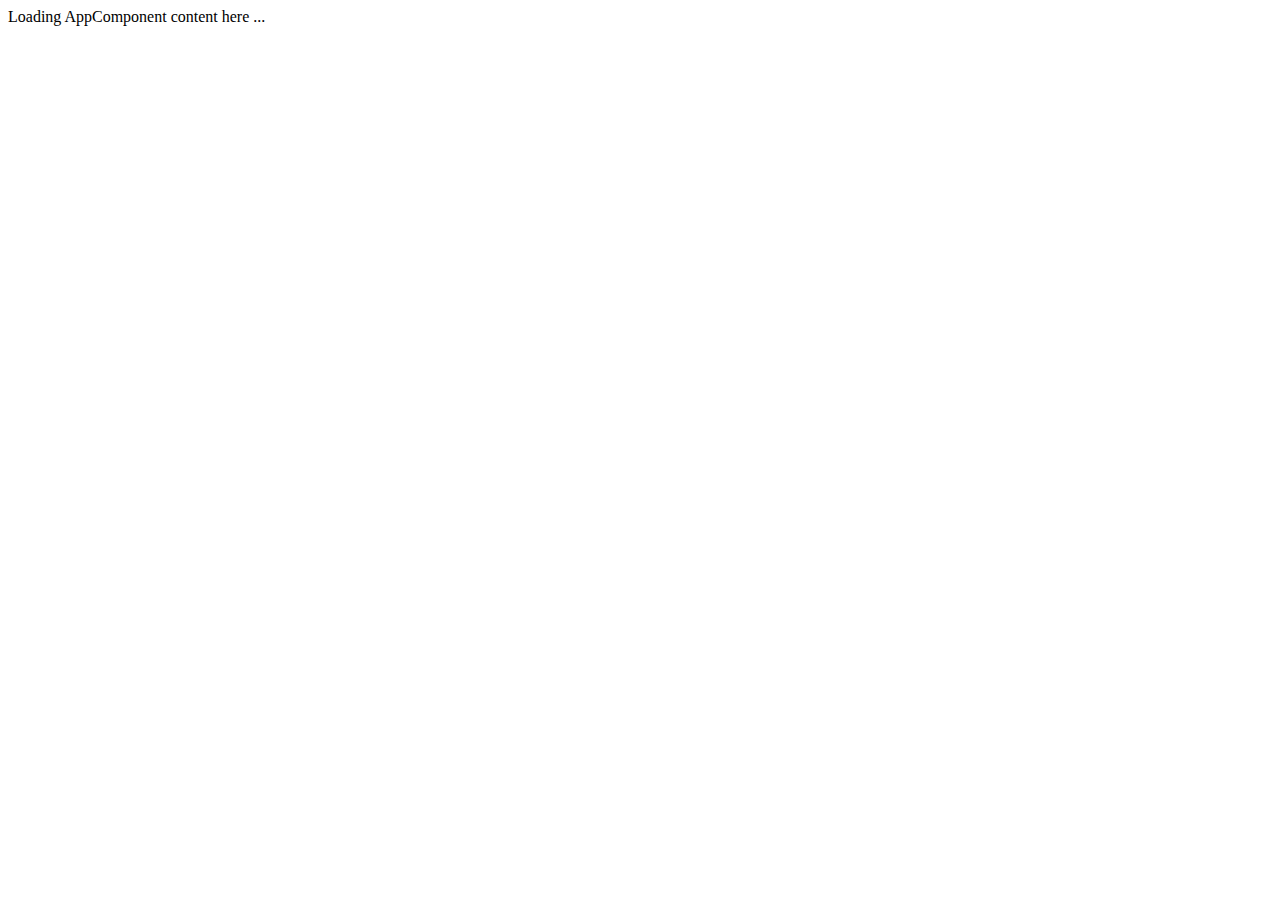
==== src/index.html @ b4df95f4 "Initial commit" ====
<!DOCTYPE html>
<html>
  <head>
    <title>This is JAURA here</title>
    <meta charset="UTF-8">
    <meta name="viewport" content="width=device-width, initial-scale=1">
    <base href="/">
    <!-- Latest compiled and minified CSS -->

    <!-- Polyfill(s) for older browsers -->
    <script src="node_modules/core-js/client/shim.min.js"></script>
    <link href="styles.css" rel="stylesheet">
    <script src="node_modules/zone.js/dist/zone.js"></script>
    <script src="node_modules/systemjs/dist/system.src.js"></script>
    <link href="https://maxcdn.bootstrapcdn.com/bootstrap/3.3.6/css/bootstrap.min.css" rel="stylesheet" integrity="sha384-1q8mTJOASx8j1Au+a5WDVnPi2lkFfwwEAa8hDDdjZlpLegxhjVME1fgjWPGmkzs7" crossorigin="anonymous">
    <script src="systemjs.config.js"></script>
    <script>
      System.import('main.js').catch(function(err){ console.error(err); });
    </script>
  </head>

  <body>
    <my-app>Loading AppComponent content here ...</my-app>
  </body>
</html>
---- src/styles.css ----
@import url("http://fonts.googleapis.com/css?family=Lato:100,300,400,700,900,400italic");
    @import url("//netdna.bootstrapcdn.com/font-awesome/4.1.0/css/font-awesome.css");
    body {
		padding: 60px 0px;
		background-color: rgb(220, 220, 220);
	}

    .event-list {
		list-style: none;
		font-family: 'Lato', sans-serif;
		margin: 0px;
		padding: 0px;
	}
	.event-list > li {
		background-color: rgb(255, 255, 255);
		box-shadow: 0px 0px 5px rgb(51, 51, 51);
		box-shadow: 0px 0px 5px rgba(51, 51, 51, 0.7);
		padding: 0px;
		margin: 0px 0px 20px;
	}
  .credits{
    background-color: rgb(245, 245, 245);
    color: rgb(255, 255, 255);
		text-transform: uppercase;
    font-size: 21pt !important;
  }
  .director{
    padding-left: 5px;
    width: 50%;
    max-height: 40px;
    float: left;
    background-color: rgb(197, 44, 102);
  } 
  .producer{
    padding-left: 5px;
        width: 50%;
    max-height: 40px;
    float: right;
    background-color: rgb(165, 82, 167);
  }
	.event-list > li > .info {
		padding-top: 5px;
		text-align: center;
	}
	.event-list > li > .info > .title {
    padding-left: 10px;
		font-size: 17pt;
		font-weight: 700;
		margin: 0px;
	}
	.event-list > li > .info > .desc {
		font-size: 13pt;
		font-weight: 300;
		margin: 0px;
	}
	@media (min-width: 768px) {
		.event-list > li {
			position: relative;
			display: block;
			width: 100%;
			height: 150px;
			padding: 0px;
		}
		.event-list > li > .info {
			background-color: rgb(245, 245, 245);
			overflow: hidden;
		}
		.event-list > li > .info {
			position: relative;
			height: 110px;
			text-align: left;
		}	
		.event-list > li > .info > .desc {
			padding: 0px 10px;
		}
		.event-list > li > .info > ul {
			position: absolute;
			left: 0px;
			bottom: 0px;
		}
	}
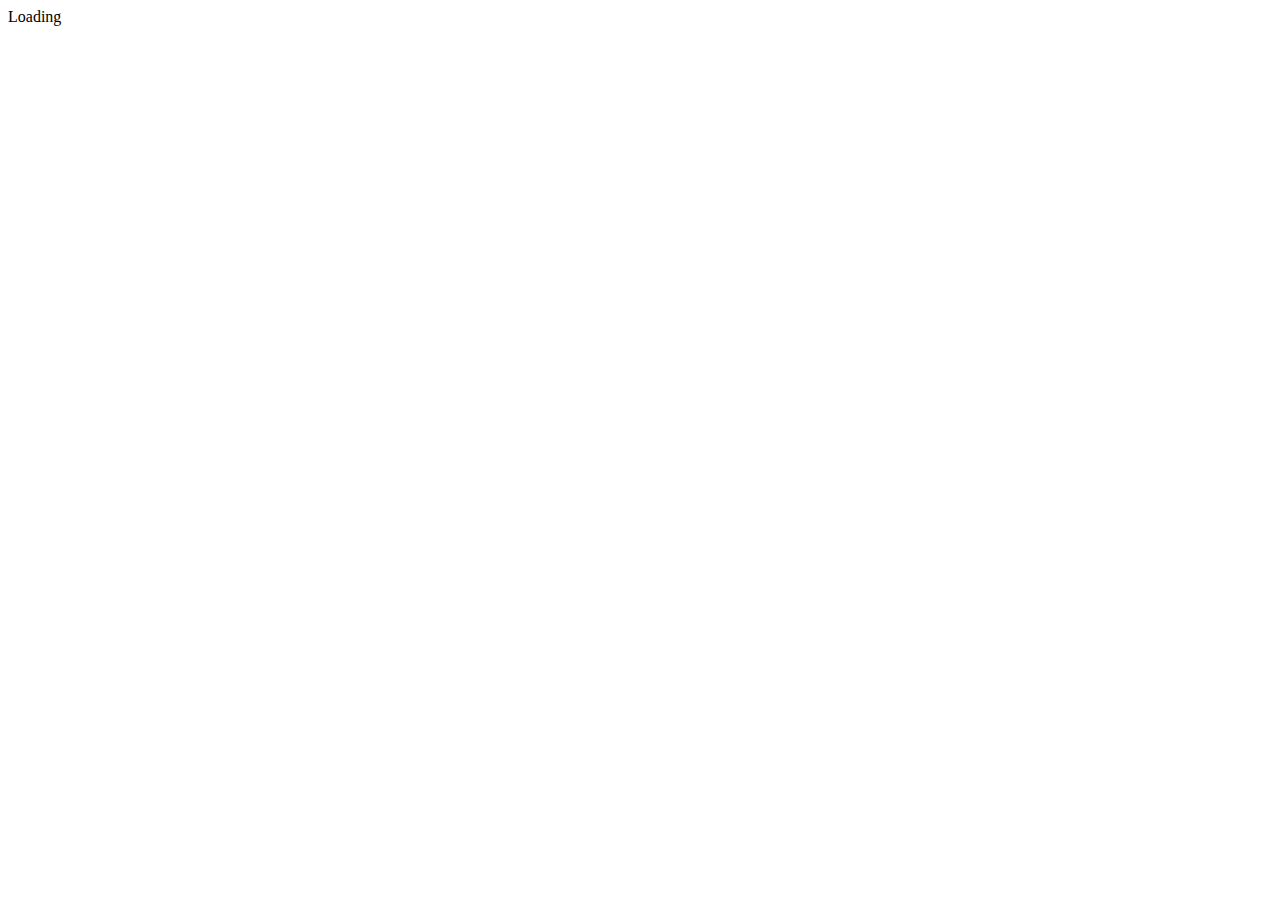
==== commit 2c600397: "Added Menu. Introduced routing Start Cast lnk." ====
--- a/src/index.html
+++ b/src/index.html
@@ -1,7 +1,7 @@
 <!DOCTYPE html>
 <html>
   <head>
-    <title>This is JAURA here</title>
+    <title>Star Wars Gallery</title>
     <meta charset="UTF-8">
     <meta name="viewport" content="width=device-width, initial-scale=1">
     <base href="/">
@@ -20,6 +20,6 @@
   </head>
 
   <body>
-    <my-app>Loading AppComponent content here ...</my-app>
+    <my-app>Loading</my-app>
   </body>
 </html>
--- a/src/styles.css
+++ b/src/styles.css
@@ -11,12 +11,20 @@
 		margin: 0px;
 		padding: 0px;
 	}
-	.event-list > li {
+	.event-list > div {
 		background-color: rgb(255, 255, 255);
 		box-shadow: 0px 0px 5px rgb(51, 51, 51);
 		box-shadow: 0px 0px 5px rgba(51, 51, 51, 0.7);
 		padding: 0px;
 		margin: 0px 0px 20px;
+		width: 70%;
+	}
+	.event-list > div .title{
+		font-size: 30pt;
+	}
+
+	.event-list>div .starcast{
+		text-align: -webkit-right;
 	}
   .credits{
     background-color: rgb(245, 245, 245);
@@ -48,8 +56,8 @@
 		font-weight: 700;
 		margin: 0px;
 	}
-	.event-list > li > .info > .desc {
-		font-size: 13pt;
+	.event-list .desc {
+		font-size: 8pt;
 		font-weight: 300;
 		margin: 0px;
 	}
@@ -61,16 +69,16 @@
 			height: 150px;
 			padding: 0px;
 		}
-		.event-list > li > .info {
+		.event-list  .info {
 			background-color: rgb(245, 245, 245);
 			overflow: hidden;
 		}
-		.event-list > li > .info {
+		.event-list .info {
 			position: relative;
 			height: 110px;
 			text-align: left;
 		}	
-		.event-list > li > .info > .desc {
+		.event-list > .info > .desc {
 			padding: 0px 10px;
 		}
 		.event-list > li > .info > ul {
